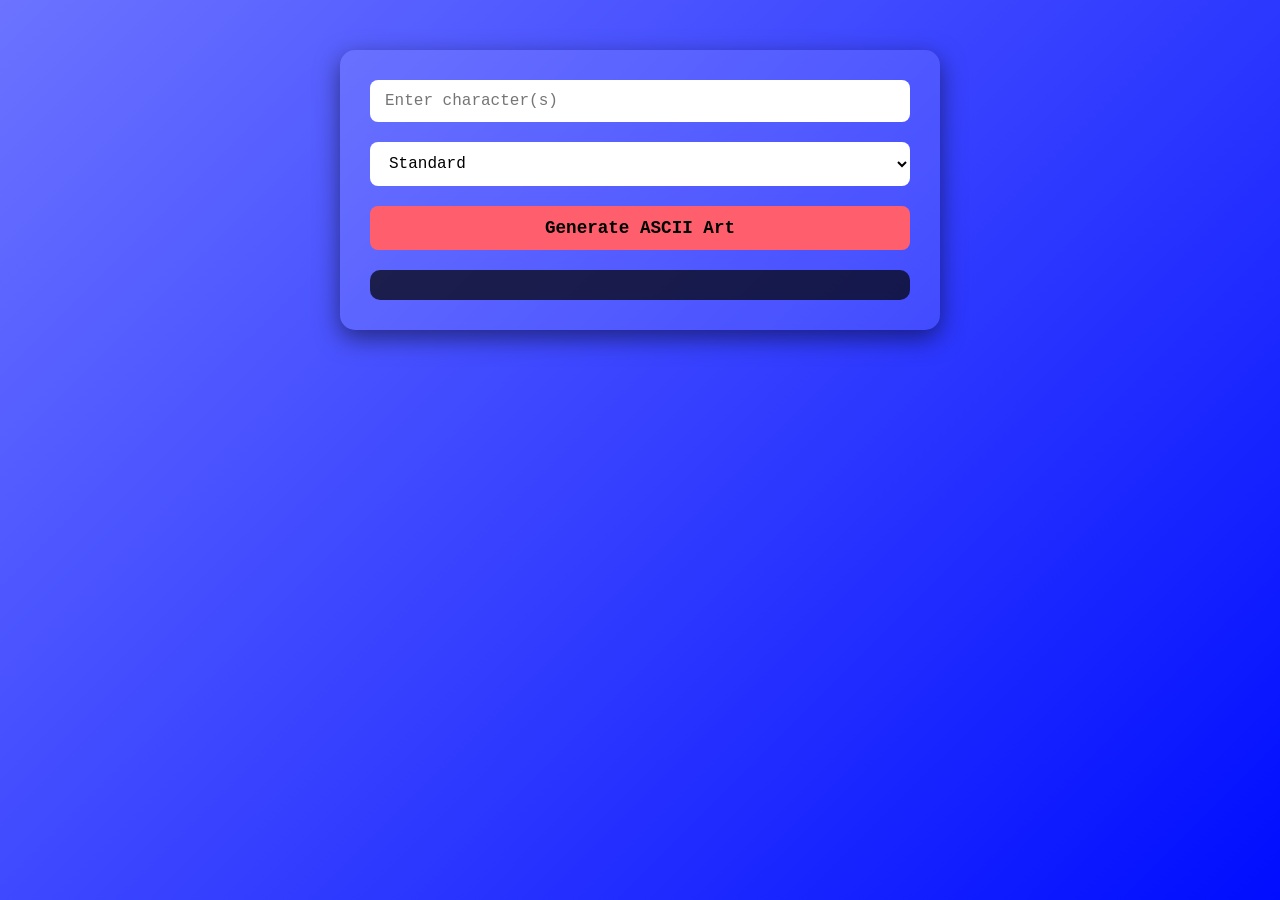
==== frontend/index.html @ 64761ba7 "add async function to post and load data from local web server" ====
<!DOCTYPE html>
<html lang="en">
  <head>
    <meta charset="UTF-8" />
    <title>ASCII Art Generator</title>
  </head>
  <style>
    * {
      box-sizing: border-box;
      margin: 0;
      padding: 0;
      font-family: "Courier New", Courier, monospace;
    }

    body {
      background: linear-gradient(135deg, #6b73ff, #000dff);
      color: #fff;
      display: flex;
      flex-direction: column;
      align-items: center;
      justify-content: flex-start;
      min-height: 100vh;
      padding: 50px 20px;
    }

    h1 {
      font-size: 2.5rem;
      margin-bottom: 30px;
      text-shadow: 2px 2px 5px rgba(0, 0, 0, 0.5);
      text-align: center;
    }

    .container {
      background: rgba(255, 255, 255, 0.1);
      padding: 30px;
      border-radius: 15px;
      box-shadow: 0 8px 25px rgba(0, 0, 0, 0.5);
      width: 100%;
      max-width: 600px;
    }

    input[type="text"],
    select {
      width: 100%;
      padding: 12px 15px;
      margin-bottom: 20px;
      border-radius: 8px;
      border: none;
      font-size: 1rem;
    }

    select {
      background-color: #fff;
      color: #000;
    }

    button {
      width: 100%;
      padding: 12px 15px;
      font-size: 1.1rem;
      background: #ff5f6d;
      border: none;
      border-radius: 8px;
      cursor: pointer;
      font-weight: bold;
      transition: all 0.3s ease;
    }

    button:hover {
      background: #ffc371;
      color: #000;
    }

    pre#output {
      background: rgba(0, 0, 0, 0.7);
      color: #0f0;
      white-space: pre-wrap;
      overflow: hidden; /* hide scrollbar initially */
      padding: 15px;
      border-radius: 10px;
      font-size: 0.9rem;
      margin-top: 20px;
      transition: max-height 0.3s ease;
    }

    @media (max-width: 500px) {
      .container {
        padding: 20px;
      }
      h1 {
        font-size: 2rem;
      }
    }
  </style>
  <body>
    <div class="container">
      <input id="charInput" type="text" placeholder="Enter character(s)" />
      <select id="fontSelect">
        <option value="standard.txt">Standard</option>
        <option value="thinker-toy.txt">Thinkertoy</option>
        <option value="shadow.txt">Shadow</option>
      </select>
      <button onclick="generate()">Generate ASCII Art</button>
      <pre id="output"></pre>
    </div>
    <script>
      async function generate() {
        const data = document.getElementById("charInput").value;
        const font = document.getElementById("fontSelect").value;

        try {
          const res = await fetch("http://localhost:8000/", {
            method: "POST",
            headers: { "Content-Type": "application/json" },
            body: JSON.stringify({ text: data, font }),
          });

          if (!res.ok) {
            // If server returned an error, read it as text
            const errorText = await res.text();
            document.getElementById("output").textContent =
              "Error: " + errorText;
            return;
          }

          const json = await res.json();
          document.getElementById("output").textContent = json.message;
        } catch (err) {
          document.getElementById("output").textContent = "Fetch error: " + err;
        }
      }
    </script>
  </body>
</html>
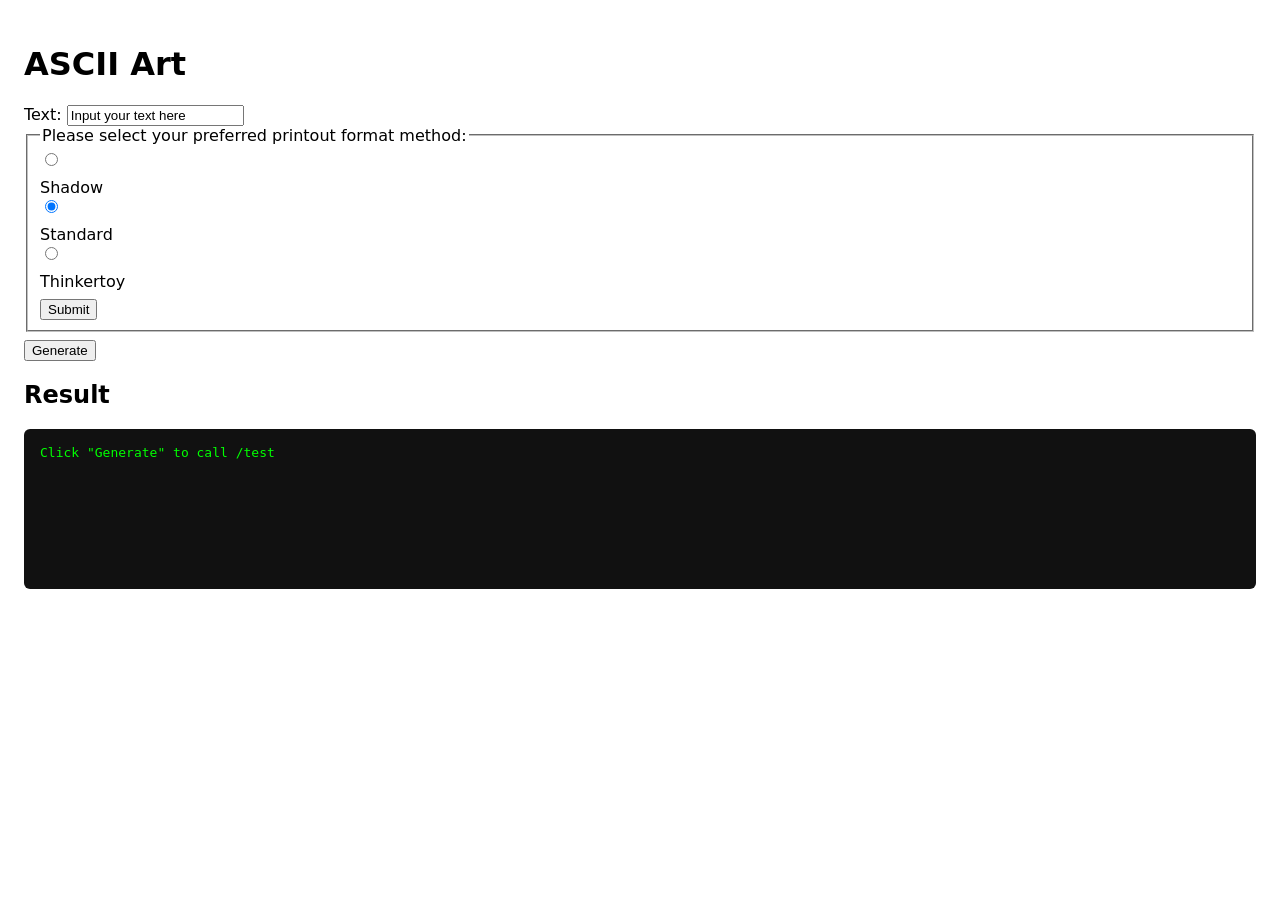
==== commit 4536d5c7: "updated index file with the correct route" ====
--- a/frontend/index.html
+++ b/frontend/index.html
@@ -1,134 +1,79 @@
-<!DOCTYPE html>
+<!doctype html>
 <html lang="en">
-  <head>
-    <meta charset="UTF-8" />
-    <title>ASCII Art Generator</title>
-  </head>
+<head>
+  <meta charset="utf-8" />
+  <meta name="viewport" content="width=device-width,initial-scale=1" />
+  <title>ASCII Art Web</title>
+  <link rel="stylesheet" href="style.css" />
   <style>
-    * {
-      box-sizing: border-box;
-      margin: 0;
-      padding: 0;
-      font-family: "Courier New", Courier, monospace;
-    }
+    body { font-family: system-ui, -apple-system, "Segoe UI", Roboto, sans-serif; padding: 1rem; }
+    #output { white-space: pre; background:#111; color:#0f0; padding:1rem; border-radius:6px; min-height:8rem; }
+    label, button { margin-top: .5rem; display:block; }
+  </style>
+</head>
+<body>
+  <h1>ASCII Art</h1>
 
-    body {
-      background: linear-gradient(135deg, #6b73ff, #000dff);
-      color: #fff;
-      display: flex;
-      flex-direction: column;
-      align-items: center;
-      justify-content: flex-start;
-      min-height: 100vh;
-      padding: 50px 20px;
-    }
+  <label>
+    Text:
+    <input id="text" type="text" value="Input your text here" />
+  </label>
 
-    h1 {
-      font-size: 2.5rem;
-      margin-bottom: 30px;
-      text-shadow: 2px 2px 5px rgba(0, 0, 0, 0.5);
-      text-align: center;
-    }
+  <fieldset>
+    <legend>Please select your preferred printout format method:</legend>
+    <div>
+      <input type="radio" id="contactChoice1" name="format" value="shadow.txt" />
+      <label for="contactChoice1">Shadow</label>
 
-    .container {
-      background: rgba(255, 255, 255, 0.1);
-      padding: 30px;
-      border-radius: 15px;
-      box-shadow: 0 8px 25px rgba(0, 0, 0, 0.5);
-      width: 100%;
-      max-width: 600px;
-    }
+      <input type="radio" id="contactChoice2" name="format" value="standard.txt" checked />
+      <label for="contactChoice2">Standard</label>
 
-    input[type="text"],
-    select {
-      width: 100%;
-      padding: 12px 15px;
-      margin-bottom: 20px;
-      border-radius: 8px;
-      border: none;
-      font-size: 1rem;
-    }
+      <input type="radio" id="contactChoice3" name="format" value="thinkertoy.txt" />
+      <label for="contactChoice3">Thinkertoy</label>
+    </div>
+    <div>
+      <button type="submit">Submit</button>
+    </div>
+  </fieldset>
 
-    select {
-      background-color: #fff;
-      color: #000;
-    }
+  <button id="generate">Generate</button>
 
-    button {
-      width: 100%;
-      padding: 12px 15px;
-      font-size: 1.1rem;
-      background: #ff5f6d;
-      border: none;
-      border-radius: 8px;
-      cursor: pointer;
-      font-weight: bold;
-      transition: all 0.3s ease;
-    }
+  <h2>Result</h2>
+  <pre id="output">Click "Generate" to call /test</pre>
 
-    button:hover {
-      background: #ffc371;
-      color: #000;
-    }
+  <script>
+    const btn = document.getElementById('generate');
+    const out = document.getElementById('output');
+    const input = document.getElementById('text');
 
-    pre#output {
-      background: rgba(0, 0, 0, 0.7);
-      color: #0f0;
-      white-space: pre-wrap;
-      overflow: hidden; /* hide scrollbar initially */
-      padding: 15px;
-      border-radius: 10px;
-      font-size: 0.9rem;
-      margin-top: 20px;
-      transition: max-height 0.3s ease;
-    }
+    btn.addEventListener('click', async () => {
+      out.textContent = 'Loading...';
+      try {
+        const selected = document.querySelector('input[name="format"]:checked');
+        const format = selected ? selected.value : 'standard.txt';
 
-    @media (max-width: 500px) {
-      .container {
-        padding: 20px;
+        const payload = {
+          text: input.value || '',
+          format: format
+        };
+
+        const res = await fetch('/ascii-art', {
+          method: 'POST',
+          headers: { 'Content-Type': 'application/json' },
+          body: JSON.stringify(payload)
+        });
+
+        if (!res.ok) {
+          const errJson = await res.json().catch(() => ({}));
+          throw new Error(errJson.error || res.status + ' ' + res.statusText);
+        }
+
+        const json = await res.json();
+        out.textContent = json.message || 'No message returned';
+      } catch (err) {
+        out.textContent = 'Error: ' + err.message;
       }
-      h1 {
-        font-size: 2rem;
-      }
-    }
-  </style>
-  <body>
-    <div class="container">
-      <input id="charInput" type="text" placeholder="Enter character(s)" />
-      <select id="fontSelect">
-        <option value="standard.txt">Standard</option>
-        <option value="thinker-toy.txt">Thinkertoy</option>
-        <option value="shadow.txt">Shadow</option>
-      </select>
-      <button onclick="generate()">Generate ASCII Art</button>
-      <pre id="output"></pre>
-    </div>
-    <script>
-      async function generate() {
-        const data = document.getElementById("charInput").value;
-        const font = document.getElementById("fontSelect").value;
-
-        try {
-          const res = await fetch("http://localhost:8000/", {
-            method: "POST",
-            headers: { "Content-Type": "application/json" },
-            body: JSON.stringify({ text: data, font }),
-          });
-
-          if (!res.ok) {
-            // If server returned an error, read it as text
-            const errorText = await res.text();
-            document.getElementById("output").textContent =
-              "Error: " + errorText;
-            return;
-          }
-
-          const json = await res.json();
-          document.getElementById("output").textContent = json.message;
-        } catch (err) {
-          document.getElementById("output").textContent = "Fetch error: " + err;
-        }
-      }
-    </script>
-  </body>
-</html>
+    });
+  </script>
+</body>
+</html>
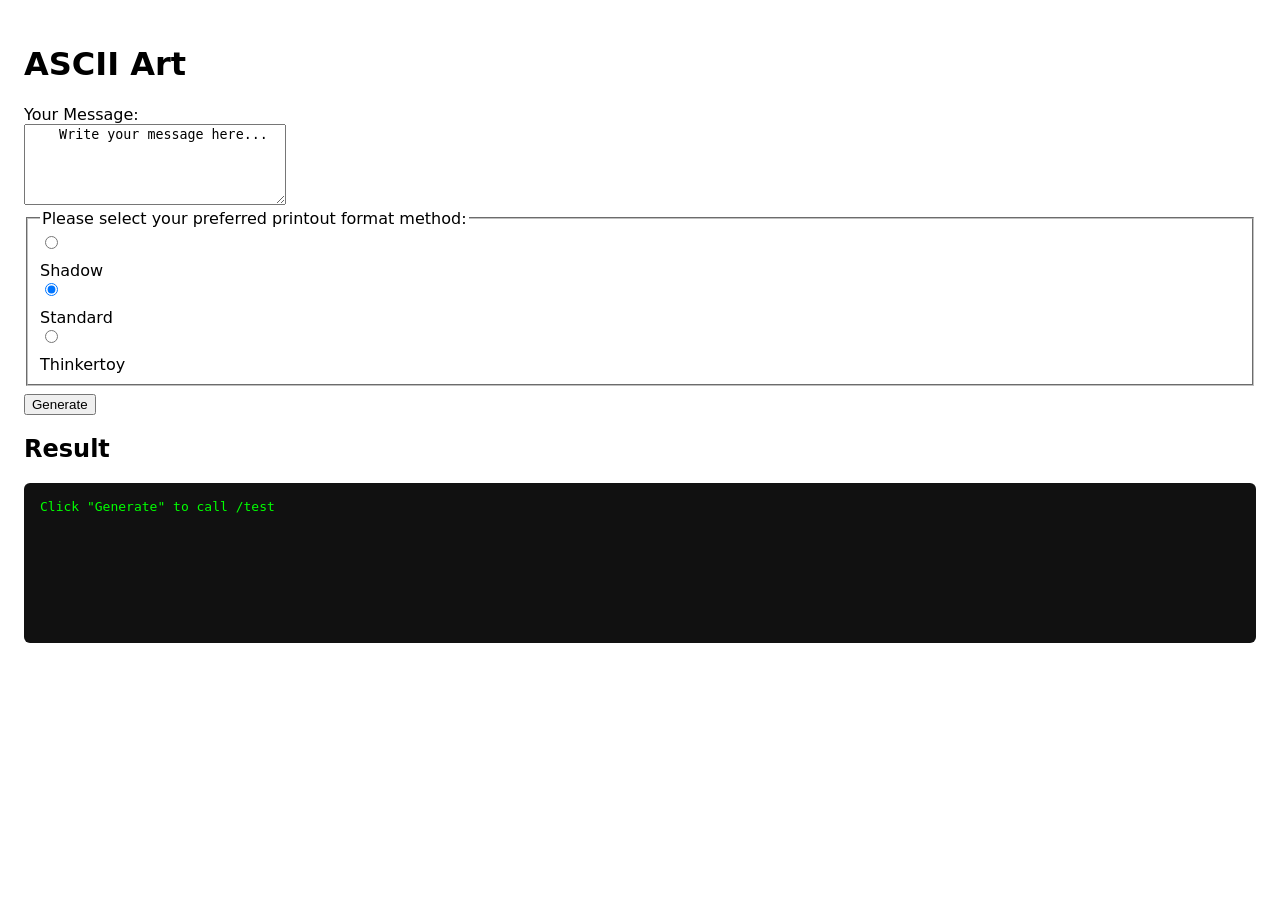
==== commit c22a5cff: "the project" ====
--- a/frontend/index.html
+++ b/frontend/index.html
@@ -4,8 +4,8 @@
   <meta charset="utf-8" />
   <meta name="viewport" content="width=device-width,initial-scale=1" />
   <title>ASCII Art Web</title>
-  <link rel="stylesheet" href="style.css" />
   <style>
+
     body { font-family: system-ui, -apple-system, "Segoe UI", Roboto, sans-serif; padding: 1rem; }
     #output { white-space: pre; background:#111; color:#0f0; padding:1rem; border-radius:6px; min-height:8rem; }
     label, button { margin-top: .5rem; display:block; }
@@ -14,9 +14,10 @@
 <body>
   <h1>ASCII Art</h1>
 
-  <label>
-    Text:
-    <input id="text" type="text" value="Input your text here" />
+  <label for="message">Your Message:</label>
+    <textarea id="text" type="text" name="message" rows="5" cols="30">
+    Write your message here...
+    </textarea>
   </label>
 
   <fieldset>
@@ -30,9 +31,6 @@
 
       <input type="radio" id="contactChoice3" name="format" value="thinkertoy.txt" />
       <label for="contactChoice3">Thinkertoy</label>
-    </div>
-    <div>
-      <button type="submit">Submit</button>
     </div>
   </fieldset>
 
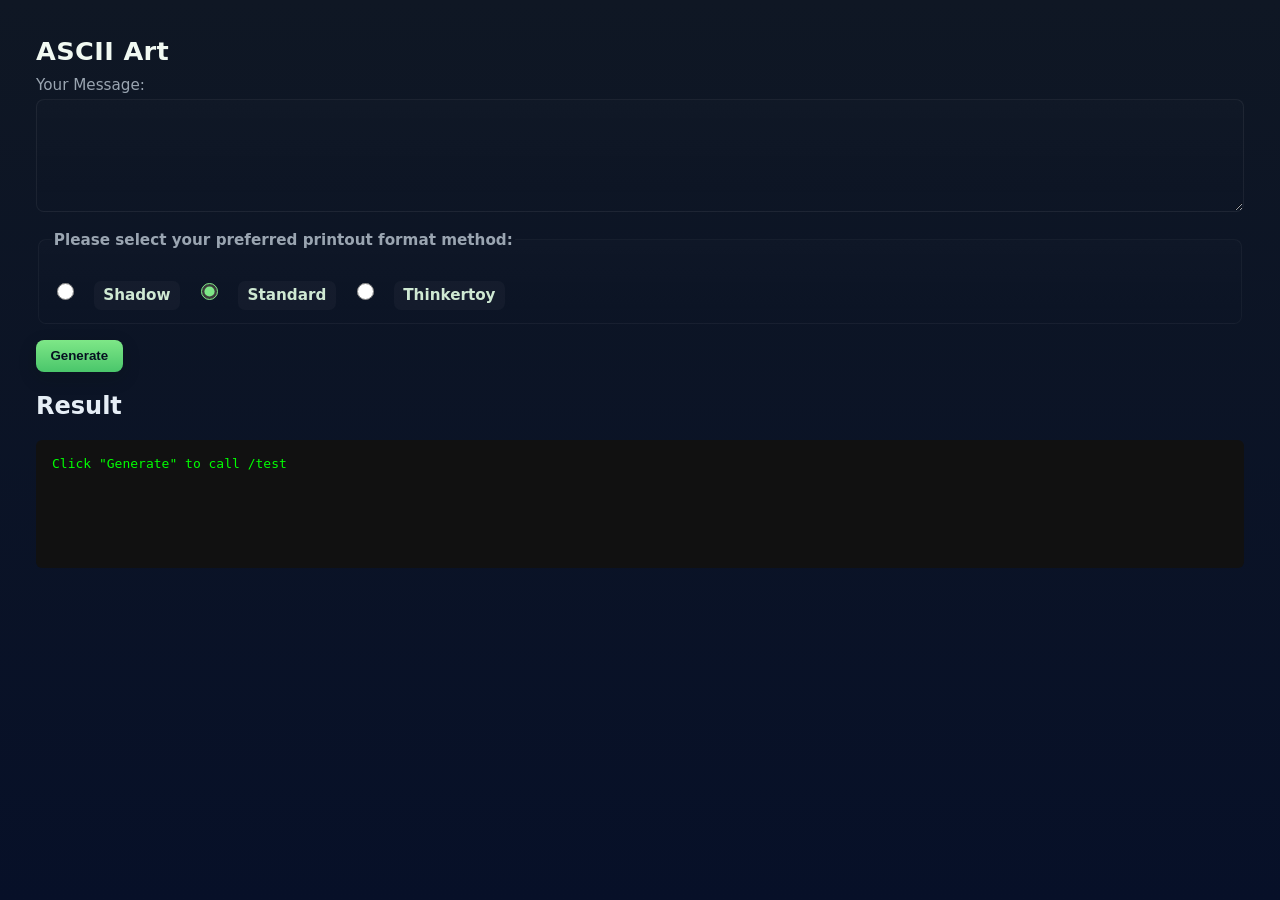
==== commit e36cba08: "add inline css in the html file to style" ====
--- a/frontend/index.html
+++ b/frontend/index.html
@@ -6,9 +6,149 @@
   <title>ASCII Art Web</title>
   <style>
 
-    body { font-family: system-ui, -apple-system, "Segoe UI", Roboto, sans-serif; padding: 1rem; }
-    #output { white-space: pre; background:#111; color:#0f0; padding:1rem; border-radius:6px; min-height:8rem; }
-    label, button { margin-top: .5rem; display:block; }
+/* Theme variables */
+:root{
+  --bg-1: #0f1724;
+  --bg-2: #071028;
+  --panel: #0b1220;
+  --accent: #7ee787;
+  --muted: #9aa5b1;
+  --glass: rgba(255,255,255,0.03);
+  --radius: 10px;
+  --transition: 180ms ease;
+}
+
+/* Reset */
+*{box-sizing:border-box}
+html,body{height:100%;margin:0}
+
+/* Layout */
+body{
+  font-family: system-ui, -apple-system, "Segoe UI", Roboto, "Helvetica Neue", Arial, sans-serif;
+  background: linear-gradient(180deg, var(--bg-1) 0%, var(--bg-2) 100%);
+  color: #e6eef6;
+  padding: 2.25rem;
+}
+
+
+/* Heading */
+h1{
+  margin:0 0 .5rem 0;
+  font-size:1.6rem;
+  letter-spacing:0.4px;
+  color: #f1f9f2;
+}
+
+/* Form layout */
+label{ display:block; font-size:0.95rem; color:var(--muted); margin-top:.6rem; }
+input[type="text"]{
+  width:100%;
+  padding:.5rem .6rem;
+  margin-top:.35rem;
+  border-radius:8px;
+  border:1px solid rgba(255,255,255,0.06);
+  background: linear-gradient(180deg, rgba(255,255,255,0.01), rgba(255,255,255,0.00));
+  color: #e6eef6;
+  outline: none;
+  transition: box-shadow var(--transition), border-color var(--transition);
+}
+input[type="text"]:focus{
+  box-shadow: 0 0 0 4px rgba(126,231,135,0.06);
+  border-color: var(--accent);
+}
+
+/* Fieldset */
+fieldset{
+  margin-top: .9rem;
+  border-radius:8px;
+  border:1px solid rgba(255,255,255,0.04);
+  padding: .8rem;
+  background: linear-gradient(180deg, rgba(255,255,255,0.01), rgba(255,255,255,0.00));
+}
+fieldset legend{ font-weight:600; color:var(--muted); font-size:.95rem; }
+
+/* Radio group */
+fieldset > div:first-of-type{
+  display:flex;
+  gap:1rem;
+  align-items:center;
+  flex-wrap:wrap;
+  margin-top:.6rem;
+}
+input[type="radio"]{
+  accent-color: var(--accent);
+  width:1.05rem;
+  height:1.05rem;
+  margin-right:.25rem;
+}
+label[for^="contactChoice"]{
+  display:flex;
+  align-items:center;
+  gap:.35rem;
+  background: var(--glass);
+  padding:.35rem .6rem;
+  border-radius:7px;
+  color:#cfe9d3;
+  font-weight:600;
+  cursor:pointer;
+}
+
+/* Buttons */
+button{
+  appearance:none;
+  border: none;
+  cursor: pointer;
+  font-weight:600;
+  color:#071021;
+  background: linear-gradient(180deg, var(--accent), #4ac66b);
+  padding: .55rem .9rem;
+  border-radius:8px;
+  transition: transform var(--transition), box-shadow var(--transition), opacity var(--transition);
+  box-shadow: 0 6px 18px rgba(10,20,12,0.18);
+  margin-top:.6rem;
+  display:inline-block;
+}
+button:hover{ transform: translateY(-2px); }
+button:active{ transform: translateY(0); opacity:.95; }
+button[type="submit"]{
+  background: linear-gradient(180deg, #6aa6ff, #3e87ff);
+  color: white;
+}
+
+/* Generate button */
+#generate{
+  margin-top: 1rem;
+}
+
+/* Small helper */
+small{ color:var(--muted); display:block; margin-top:.35rem; }
+
+/* Responsive */
+@media (max-width:640px){
+  .container{ padding:1rem; }
+  h1{ font-size:1.25rem; }
+  fieldset > div:first-of-type{ gap:.5rem; }
+  input[type="text"]{ font-size:.95rem; }
+}
+#output { white-space: pre; background:#111; color:#0f0; padding:1rem; border-radius:6px; min-height:8rem; }
+textarea {
+  width: 100%;
+  padding: .5rem .6rem;
+  margin-top: .35rem;
+  border-radius: 8px;
+  border: 1px solid rgba(255, 255, 255, 0.06);
+  background: linear-gradient(180deg, rgba(255, 255, 255, 0.01), rgba(255, 255, 255, 0.00));
+  color: #e6eef6;
+  outline: none;
+  transition: box-shadow var(--transition), border-color var(--transition);
+  font-family: inherit;
+  font-size: 1rem;
+  resize: vertical;
+}
+textarea:focus {
+  box-shadow: 0 0 0 4px rgba(126, 231, 135, 0.06);
+  border-color: var(--accent);
+}
   </style>
 </head>
 <body>
@@ -16,7 +156,7 @@
 
   <label for="message">Your Message:</label>
     <textarea id="text" type="text" name="message" rows="5" cols="30">
-    Write your message here...
+   
     </textarea>
   </label>
 
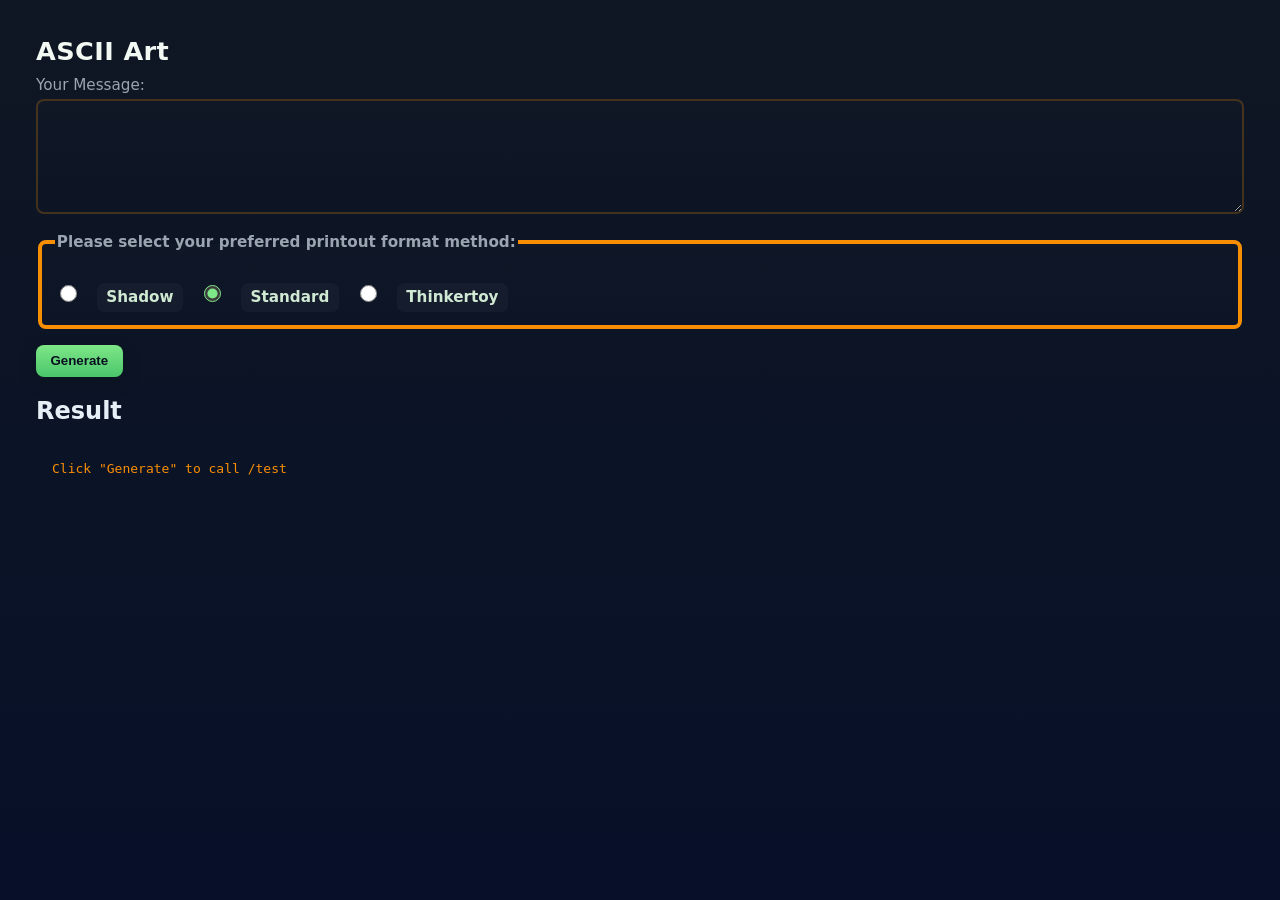
==== commit cb304e4d: "updated styles" ====
--- a/frontend/index.html
+++ b/frontend/index.html
@@ -61,7 +61,7 @@
 fieldset{
   margin-top: .9rem;
   border-radius:8px;
-  border:1px solid rgba(255,255,255,0.04);
+  border:4px solid rgb(248, 142, 4);
   padding: .8rem;
   background: linear-gradient(180deg, rgba(255,255,255,0.01), rgba(255,255,255,0.00));
 }
@@ -108,7 +108,7 @@
   margin-top:.6rem;
   display:inline-block;
 }
-button:hover{ transform: translateY(-2px); }
+button:hover{ transform: translateY(-2px); background: rgb(248, 142, 4); }
 button:active{ transform: translateY(0); opacity:.95; }
 button[type="submit"]{
   background: linear-gradient(180deg, #6aa6ff, #3e87ff);
@@ -130,13 +130,13 @@
   fieldset > div:first-of-type{ gap:.5rem; }
   input[type="text"]{ font-size:.95rem; }
 }
-#output { white-space: pre; background:#111; color:#0f0; padding:1rem; border-radius:6px; min-height:8rem; }
+#output { white-space: pre; color: rgb(248, 142, 4); padding:1rem; border-radius:6px; min-height:8rem; }
 textarea {
   width: 100%;
   padding: .5rem .6rem;
   margin-top: .35rem;
   border-radius: 8px;
-  border: 1px solid rgba(255, 255, 255, 0.06);
+  border: 2px solid rgba(248, 142, 4, 0.233);
   background: linear-gradient(180deg, rgba(255, 255, 255, 0.01), rgba(255, 255, 255, 0.00));
   color: #e6eef6;
   outline: none;
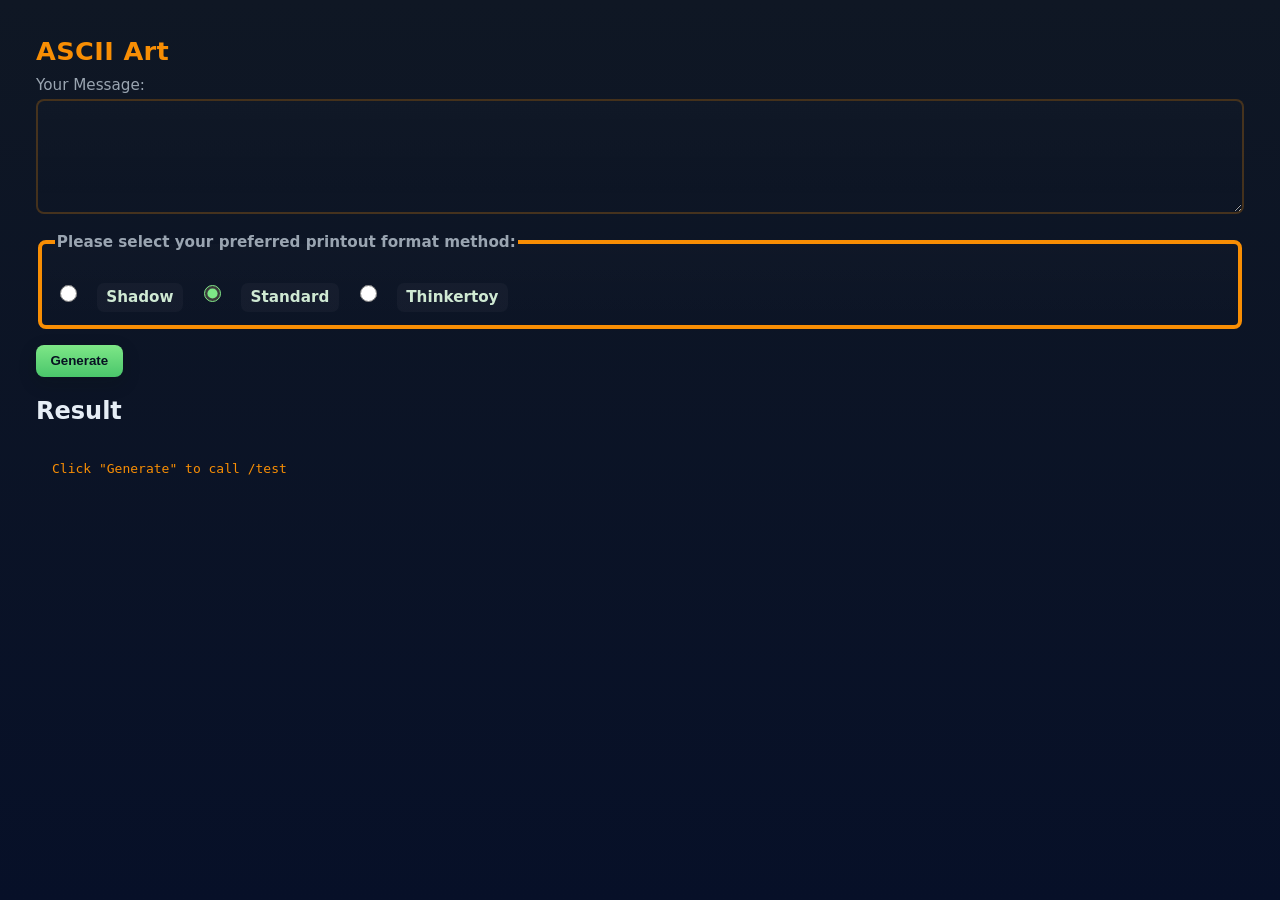
==== commit aa1984eb: "updated styles" ====
--- a/frontend/index.html
+++ b/frontend/index.html
@@ -36,7 +36,7 @@
   margin:0 0 .5rem 0;
   font-size:1.6rem;
   letter-spacing:0.4px;
-  color: #f1f9f2;
+  color: rgb(248, 142, 4);
 }
 
 /* Form layout */
